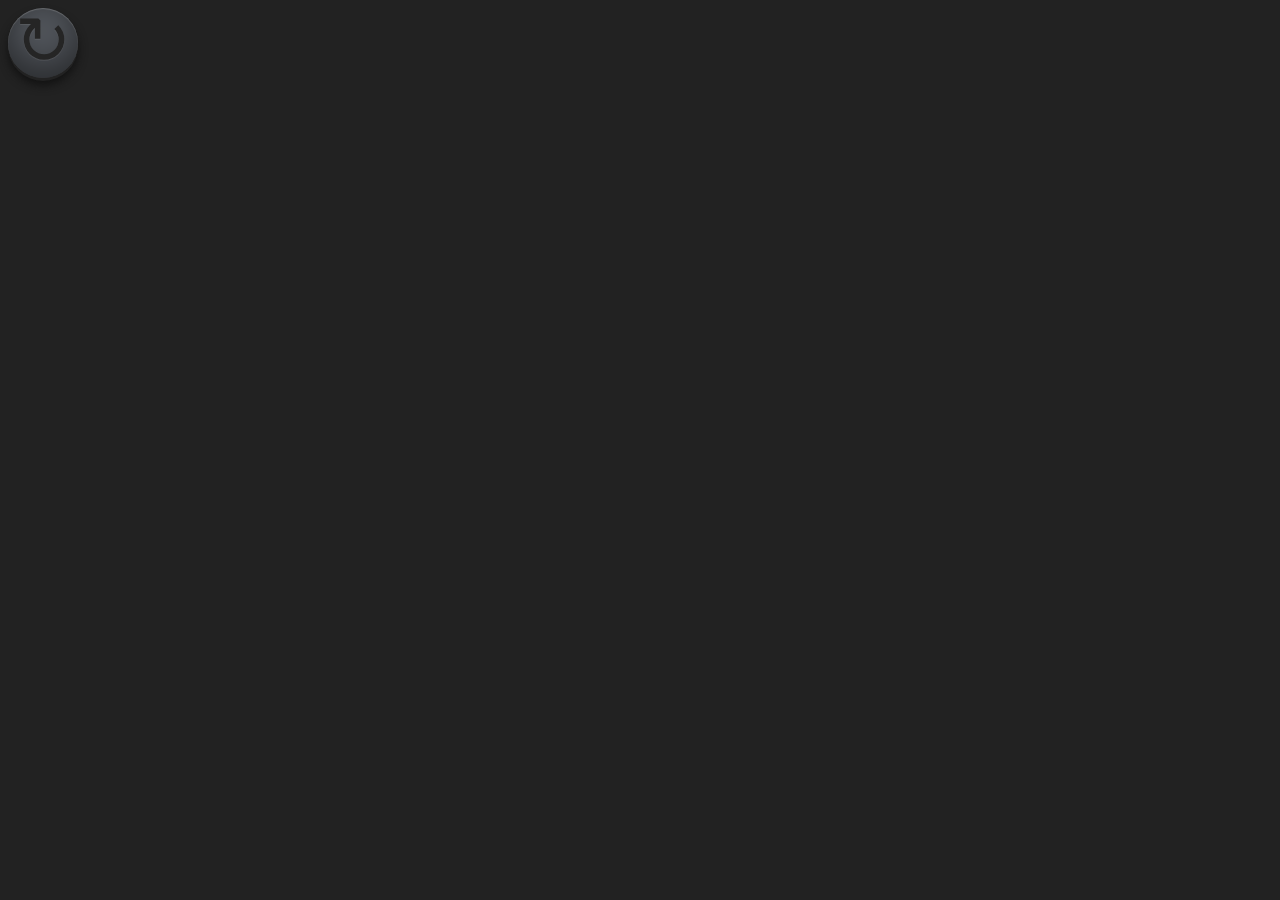
==== html/webapp/index.html @ f6d8a3fa "Initial commit of working project" ====
<!doctype html>
<html>
       <head>
              <title>interpolate</title>
              <meta http-equiv="content-type" content="text/html; charset=UTF-8">
              <link href="styles.css" rel="stylesheet" type="text/css">
              <script src="soundmanager2-setup.js"></script>
  			  <script src="soundmanager2-jsmin.js"></script>
       </head>

       <body>
              <a class="superdev" href="javascript:%7B%20window.__gwt_bookmarklet_params%20%3D%20%7B'server_url'%3A'http%3A%2F%2Flocalhost%3A9876%2F'%7D%3B%20var%20s%20%3D%20document.createElement('script')%3B%20s.src%20%3D%20'http%3A%2F%2Flocalhost%3A9876%2Fdev_mode_on.js'%3B%20void(document.getElementsByTagName('head')%5B0%5D.appendChild(s))%3B%7D">&#8635;</a>
              <div align="center" id="embed-html"></div>
              <script type="text/javascript" src="html/html.nocache.js"></script>
       </body>

       <script>
              function handleMouseDown(evt) {
                evt.preventDefault();
                evt.stopPropagation();
                evt.target.style.cursor = 'default';
              }

              function handleMouseUp(evt) {
                evt.preventDefault();
                evt.stopPropagation();
                evt.target.style.cursor = '';
              }
              document.getElementById('embed-html').addEventListener('mousedown', handleMouseDown, false);
              document.getElementById('embed-html').addEventListener('mouseup', handleMouseUp, false);
       </script>
</html>
---- html/webapp/styles.css ----
canvas {
    cursor: default;
    outline: none;
}

body {
    background-color: #222222;
}

.superdev {
    color: rgb(37,37,37);
    text-shadow: 0px 1px 1px rgba(250,250,250,0.1);
    font-size: 50pt;
    display: block;
    position: relative;
    text-decoration: none;
    background-color: rgb(83,87,93);
    box-shadow: 0px 3px 0px 0px rgb(34,34,34),
                0px 7px 10px 0px rgb(17,17,17),
                inset 0px 1px 1px 0px rgba(250, 250, 250, .2),
                inset 0px -12px 35px 0px rgba(0, 0, 0, .5);
    width: 70px;
    height: 70px;
    border: 0;
    border-radius: 35px;
    text-align: center;
    line-height: 68px;
}

.superdev:active {
    box-shadow: 0px 0px 0px 0px rgb(34,34,34),
                0px 3px 7px 0px rgb(17,17,17),
                inset 0px 1px 1px 0px rgba(250, 250, 250, .2),
                inset 0px -10px 35px 5px rgba(0, 0, 0, .5);
    background-color: rgb(83,87,93);
    top: 3px;
    color: #fff;
    text-shadow: 0px 0px 3px rgb(250,250,250);
}

.superdev:hover {
    background-color: rgb(100,100,100);
}
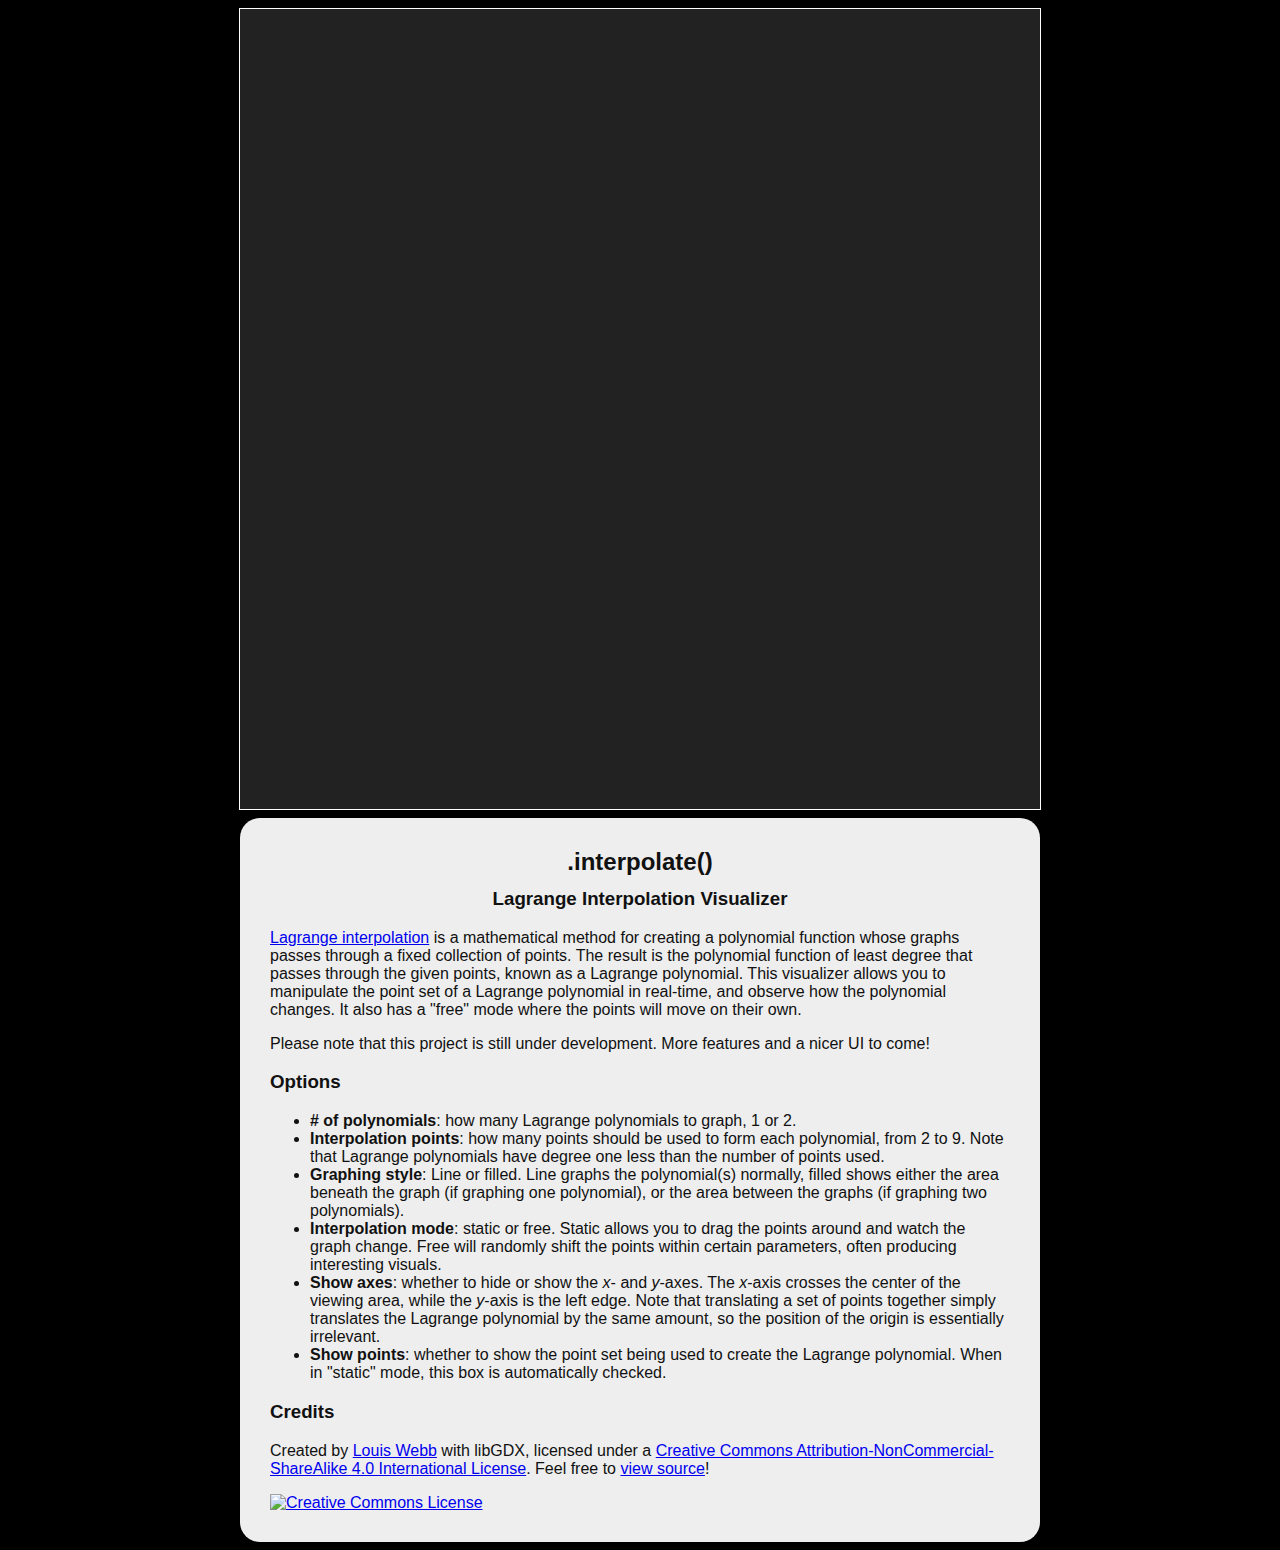
==== commit 94f34489: "Customize web app." ====
--- a/html/webapp/index.html
+++ b/html/webapp/index.html
@@ -1,16 +1,49 @@
 <!doctype html>
 <html>
        <head>
-              <title>interpolate</title>
+              <title>.interpolate()</title>
               <meta http-equiv="content-type" content="text/html; charset=UTF-8">
               <link href="styles.css" rel="stylesheet" type="text/css">
+              <link rel="icon" href="polynomial_icon.png">
+              <meta property="og:image" content="share_icon.png">
+              <meta property="og:image:type" content="image/png">
+              <meta property="og:image:width" content="599">
+              <meta property="og:image:height" content="536">
               <script src="soundmanager2-setup.js"></script>
   			  <script src="soundmanager2-jsmin.js"></script>
        </head>
 
        <body>
+              <!--Superdev button
               <a class="superdev" href="javascript:%7B%20window.__gwt_bookmarklet_params%20%3D%20%7B'server_url'%3A'http%3A%2F%2Flocalhost%3A9876%2F'%7D%3B%20var%20s%20%3D%20document.createElement('script')%3B%20s.src%20%3D%20'http%3A%2F%2Flocalhost%3A9876%2Fdev_mode_on.js'%3B%20void(document.getElementsByTagName('head')%5B0%5D.appendChild(s))%3B%7D">&#8635;</a>
+              -->
               <div align="center" id="embed-html"></div>
+              <div align="center" id="info-block">
+                     <h2 id="title">.interpolate()</h2>
+                     <h3 id="subtitle">Lagrange Interpolation Visualizer</h3>
+                     <p>
+                            <a href="https://en.wikipedia.org/wiki/Lagrange_polynomial" target="_blank">Lagrange interpolation</a> is a mathematical method for creating a polynomial function whose graphs passes through a fixed collection of points.  The result is the polynomial function of least degree that passes through the given points, known as a Lagrange polynomial.  This visualizer allows you to manipulate the point set of a Lagrange polynomial in real-time, and observe how the polynomial changes.  It also has a "free" mode where the points will move on their own.
+                     <p>
+                     <p>
+                            Please note that this project is still under development.  More features and a nicer UI to come!
+                     </p>
+              </p>
+                     <h3>Options</h3>
+                     <ul>
+                            <li><strong># of polynomials</strong>: how many Lagrange polynomials to graph, 1 or 2.</li>
+                            <li><strong>Interpolation points</strong>: how many points should be used to form each polynomial, from 2 to 9.  Note that Lagrange polynomials have degree one less than the number of points used.</li>
+                            <li><strong>Graphing style</strong>: Line or filled.  Line graphs the polynomial(s) normally, filled shows either the area beneath the graph (if graphing one polynomial), or the area between the graphs (if graphing two polynomials).</li>
+                            <li><strong>Interpolation mode</strong>: static or free.  Static allows you to drag the points around and watch the graph change.  Free will randomly shift the points within certain parameters, often producing interesting visuals.
+                            <li><strong>Show axes</strong>: whether to hide or show the <em>x</em>- and <em>y</em>-axes.  The <em>x</em>-axis crosses the center of the viewing area, while the <em>y</em>-axis is the left edge.  Note that translating a set of points together simply translates the Lagrange polynomial by the same amount, so the position of the origin is essentially irrelevant.</li>
+                            <li><strong>Show points</strong>: whether to show the point set being used to create the Lagrange polynomial.  When in "static" mode, this box is automatically checked.</li>
+                     </ul>
+
+                     <h3>Credits</h3>
+                     <p>
+                            Created by <a href="https://tangledwebgames.com" target="_blank">Louis Webb</a> with libGDX, licensed under a <a rel="license" href="http://creativecommons.org/licenses/by-nc-sa/4.0/">Creative Commons Attribution-NonCommercial-ShareAlike 4.0 International License</a>.  Feel free to <a href="https://github.com/l-e-webb/interpolate" target="_blank">view source</a>!
+                     </p>
+                     <a rel="license" href="http://creativecommons.org/licenses/by-nc-sa/4.0/"><img alt="Creative Commons License" style="border-width:0" src="https://i.creativecommons.org/l/by-nc-sa/4.0/80x15.png" /></a>
+              </div>
               <script type="text/javascript" src="html/html.nocache.js"></script>
        </body>
 
--- a/html/webapp/styles.css
+++ b/html/webapp/styles.css
@@ -4,7 +4,39 @@
 }
 
 body {
-    background-color: #222222;
+    background-color: #000;
+    font-family: sans-serif;
+    font-size: 12pt;
+}
+
+#embed-html {
+    width: 800px;
+    height: 800px;
+    background: #222;
+    margin: auto;
+    border: 1px solid white;
+}
+
+#info-block {
+    background-color: #eee;
+    width: 740px;
+    border-radius: 20px;
+    padding: 30px;
+    color: #111;
+    margin: auto;
+    text-align: left;
+    margin-top: 0.5em;
+}
+
+#title {
+    text-align:center;
+    margin-top:0em;
+    margin-bottom:0.5em;
+}
+
+#subtitle {
+    margin-top:0px;
+    text-align:center;
 }
 
 .superdev {
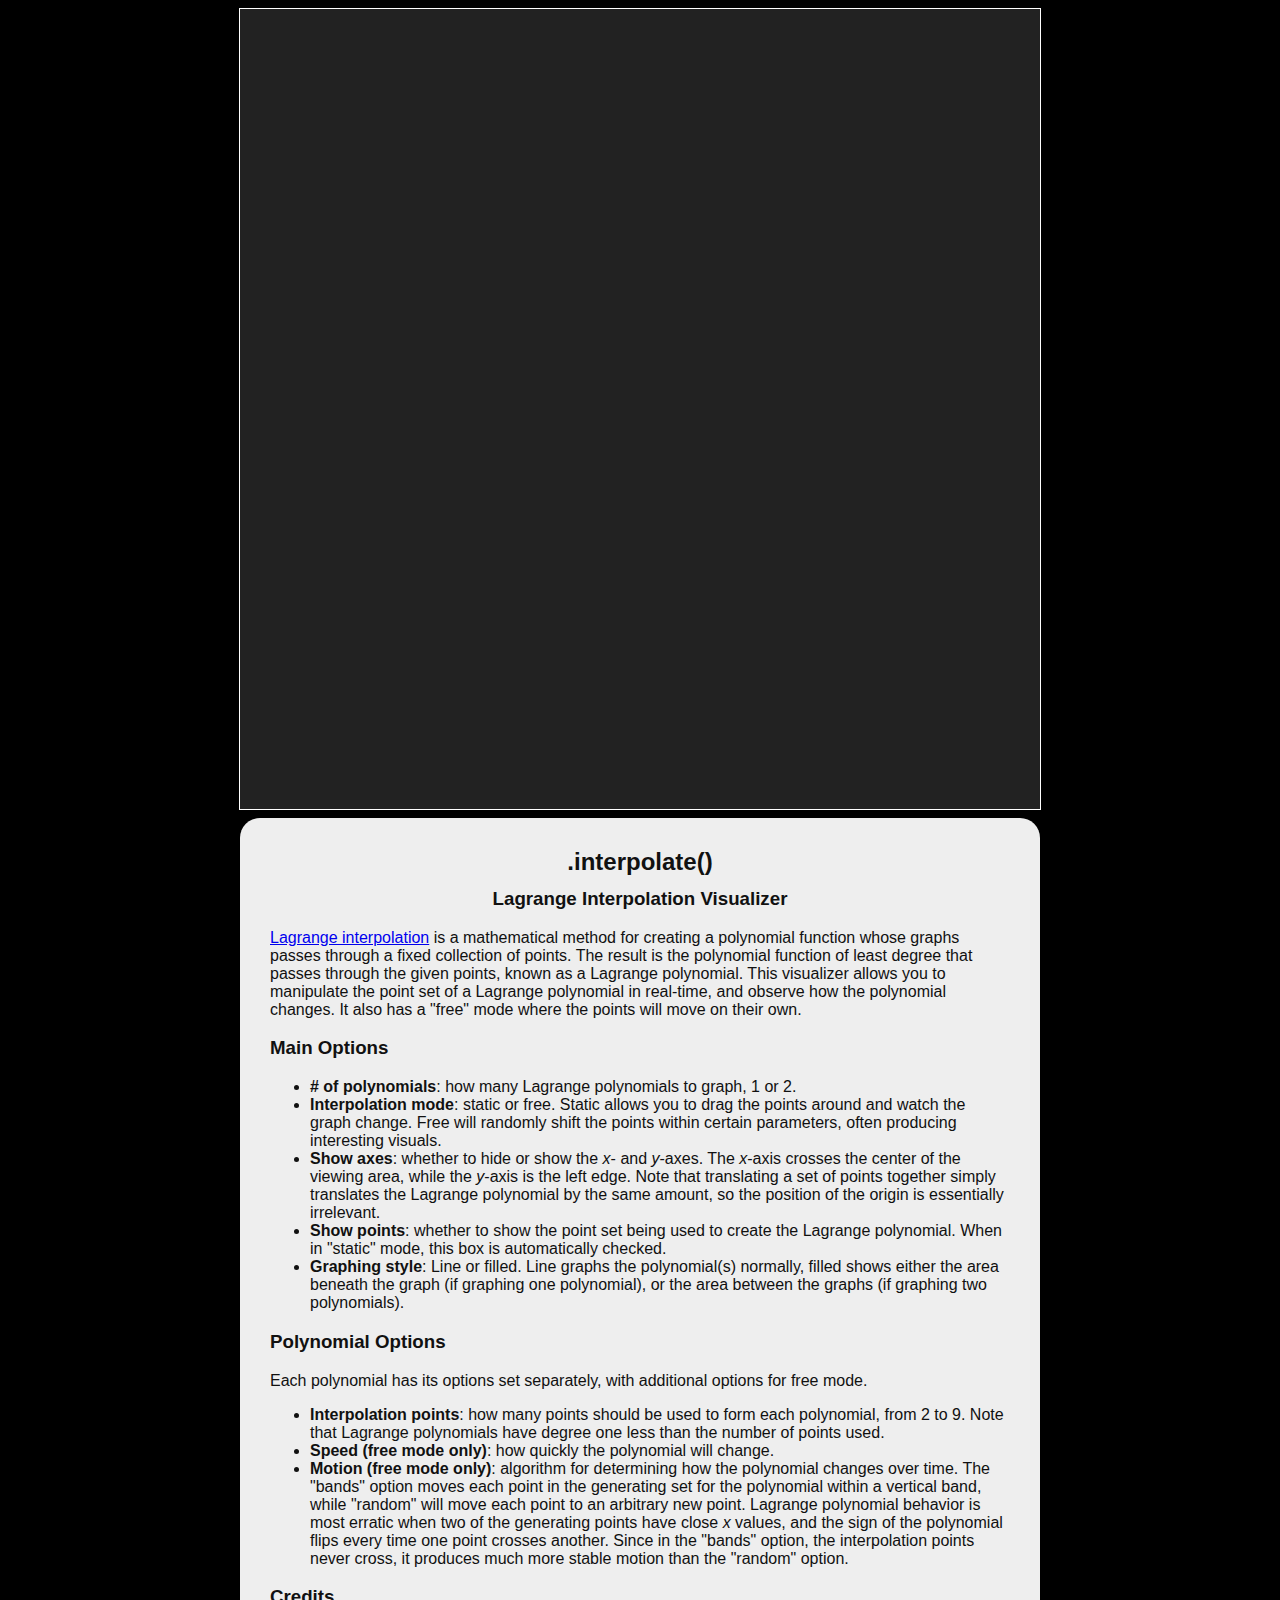
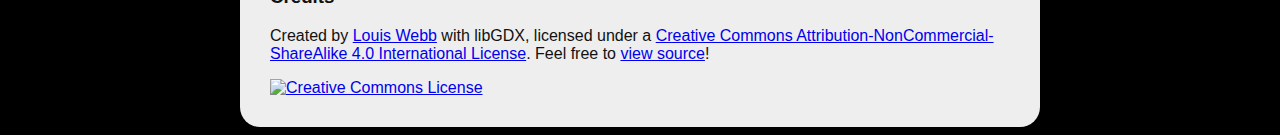
==== commit 6b8e098d: "Update UI" ====
--- a/html/webapp/index.html
+++ b/html/webapp/index.html
@@ -23,19 +23,23 @@
                      <h3 id="subtitle">Lagrange Interpolation Visualizer</h3>
                      <p>
                             <a href="https://en.wikipedia.org/wiki/Lagrange_polynomial" target="_blank">Lagrange interpolation</a> is a mathematical method for creating a polynomial function whose graphs passes through a fixed collection of points.  The result is the polynomial function of least degree that passes through the given points, known as a Lagrange polynomial.  This visualizer allows you to manipulate the point set of a Lagrange polynomial in real-time, and observe how the polynomial changes.  It also has a "free" mode where the points will move on their own.
-                     <p>
-                     <p>
-                            Please note that this project is still under development.  More features and a nicer UI to come!
                      </p>
-              </p>
-                     <h3>Options</h3>
+                     <h3>Main Options</h3>
                      <ul>
                             <li><strong># of polynomials</strong>: how many Lagrange polynomials to graph, 1 or 2.</li>
-                            <li><strong>Interpolation points</strong>: how many points should be used to form each polynomial, from 2 to 9.  Note that Lagrange polynomials have degree one less than the number of points used.</li>
-                            <li><strong>Graphing style</strong>: Line or filled.  Line graphs the polynomial(s) normally, filled shows either the area beneath the graph (if graphing one polynomial), or the area between the graphs (if graphing two polynomials).</li>
                             <li><strong>Interpolation mode</strong>: static or free.  Static allows you to drag the points around and watch the graph change.  Free will randomly shift the points within certain parameters, often producing interesting visuals.
                             <li><strong>Show axes</strong>: whether to hide or show the <em>x</em>- and <em>y</em>-axes.  The <em>x</em>-axis crosses the center of the viewing area, while the <em>y</em>-axis is the left edge.  Note that translating a set of points together simply translates the Lagrange polynomial by the same amount, so the position of the origin is essentially irrelevant.</li>
                             <li><strong>Show points</strong>: whether to show the point set being used to create the Lagrange polynomial.  When in "static" mode, this box is automatically checked.</li>
+                            <li><strong>Graphing style</strong>: Line or filled.  Line graphs the polynomial(s) normally, filled shows either the area beneath the graph (if graphing one polynomial), or the area between the graphs (if graphing two polynomials).</li>
+                     </ul>
+                     <h3>Polynomial Options</h3>
+                     <p>
+                            Each polynomial has its options set separately, with additional options for free mode.
+                     </p>
+                     <ul>
+                            <li><strong>Interpolation points</strong>: how many points should be used to form each polynomial, from 2 to 9.  Note that Lagrange polynomials have degree one less than the number of points used.</li>
+                            <li><strong>Speed (free mode only)</strong>: how quickly the polynomial will change.
+                            <li><strong>Motion (free mode only)</strong>: algorithm for determining how the polynomial changes over time. The "bands" option moves each point in the generating set for the polynomial within a vertical band, while "random" will move each point to an arbitrary new point. Lagrange polynomial behavior is most erratic when two of the generating points have close <em>x</em> values, and the sign of the polynomial flips every time one point crosses another. Since in the "bands" option, the interpolation points never cross, it produces much more stable motion than the "random" option.</li>
                      </ul>
 
                      <h3>Credits</h3>
